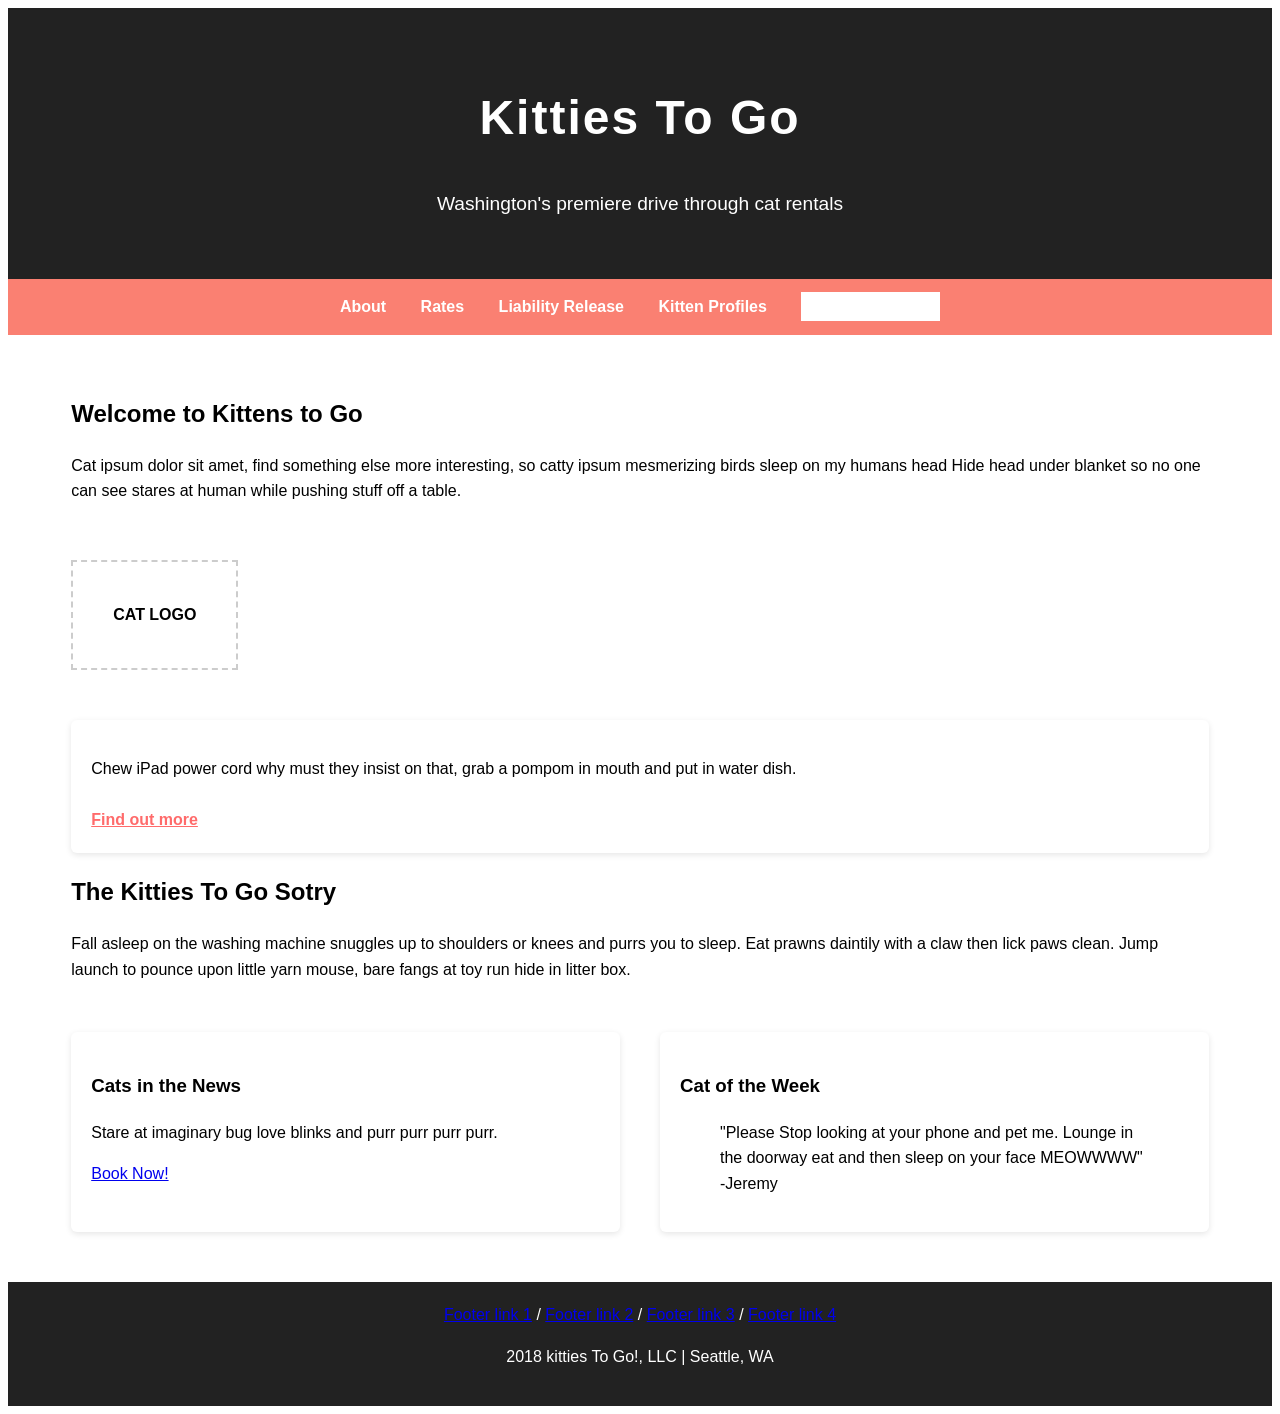
==== index4.html @ e1b57a77 "Add files via upload" ====
<!DOCTYPE html>
<html lang="en">
<head>
    <meta charset="utf-8">
    <meta name="viewport" content="width=device-width, initial-scale=1.0">
    <title>Kitties To Go!</title>
    <link rel="stylesheet" href="styles.css">
</head>
<body>


    <header class="hero">
        <div class="overlay">
            <h1>Kitties To Go</h1>
            <p class="tagline">Washington's premiere drive through cat rentals</p>
        
        </div>
    </header>

    <nav class="main-nav">
        <a href="#">About</a>
        <a href="#">Rates</a>
        <a href="#">Liability Release</a>
        <a href="#">Kitten Profiles</a>
        <a href="#" class="btn">Schedule a Cat</a>
    </nav>

    <main class="container">
      
        <section class="intro">
            <div class="into-text">
                <h2>Welcome to Kittens to Go</h2>
                <p>
                    Cat ipsum dolor sit amet, find something else more interesting, so catty ipsum mesmerizing birds sleep on my humans head
                    Hide head under blanket so no one can see stares at human while pushing stuff off a table.
                </p>
            </div>
            <div class="logo-placeholder">
                <div class="cat-logo">CAT LOGO</div>
            </div>
        </section>
        
        <section class="features">
        
            <div class="feature-card">
                
                <p> Chew iPad power cord why must they insist on that, grab a pompom in mouth and put in water dish.

                </p>
                <a href="#">Find out more</a>
                
            </div>
           
        </section>

        <section class="story">
            <h2>The Kitties To Go Sotry</h2>
            <p>
                Fall asleep on the washing machine snuggles up to shoulders or knees and purrs you to sleep.
                Eat prawns daintily with a claw then lick paws clean.
                Jump launch to pounce upon little yarn mouse, bare fangs at toy run hide in litter box.
            </p>
        </section>

        <section class="news-section">
            <div class="news">
                <h3>Cats in the News</h3>
                <p>
                    Stare at imaginary bug love blinks and purr purr purr purr.
                </p>
                <a href="#">Book Now!</a>
            </div>

            <div class="cat-week">
                <h3>Cat of the Week</h3>
                <blockquote>
                    "Please Stop looking at your phone and pet me.
                    Lounge in the doorway eat and then sleep on your face MEOWWWW"
                    <span>-Jeremy</span>
                </blockquote>
            </div>
        </section>

    </main>

    <footer>
        <div class="footer-link">
            <a href="#">Footer link 1</a> /
            <a href="#">Footer link 2</a> /
            <a href="#">Footer link 3</a> /
            <a href="#">Footer link 4</a> 
        </div>
        <p> 2018 kitties To Go!, LLC | Seattle, WA</p>
    </footer>
</body>

</html>
---- styles.css ----
{
  margin: 0;
  padding: 0;
  box-sizing: border-box;
}

body {
  font-family: Arial, Helvetica, sans-serif;
  line-height: 1.6;
  background-color: white;
  .color: #333; 
}

.hero{
  background: #222 url('https://images.unsplash.com/photo-1518791841217-8f162f1e1131'); center/cover
  height: 350px;
  color: white;
  display: flex;
  align-items: center;
  justify-content: center;
  text-align: center;
}

.overlay {
  background-color: rgba (0, 0, 0, 0.6);
  padding: 40px;
  width: 100%;

}

.hero h1 {
  font-size: 3rem;
  letter-spacing: 2px;

}

.tagline {
  margin-top: 10px;
  font-size: 1.2rem;

}

.main-nav {
  background-color: salmon;
  padding: 15px;
  text-align: center;

}

.main-nav a {
  color: white;
  text-decoration: none;
  margin: 0 15px;
  font-weight: bold;

}

.main-nav a:hover {
  text-decoration: underline;

}

.btn {
  background: white;
  color: #ff6b6b;
  padding: 6px 12px;
  border-radius: 4px:

}

.container {
  width: 90%;
  max width: 1100px;
  margin: 40px auto;

}

.intro {
  display: flex;
  flex-wrap: wrap;
  gap: 40px;
  margin-bottom: 50px;

}

,intro-text {
  flex: 2;

}

logo-placeholder {
  flex: 1;
  display: flex;
  align-items: center;
  justify-content: center;

}

.cat-logo {
  border: 2px dashed #ccc;
  padding: 40px;
  font-weight: bold;

}

.feature-card {
  background: white;
  padding: 20px;
  flex: 1;
  border-radius: 6px;
  box-shadow: 0 2px 6px rgba(0, 0, 0, 0.1);

}

.feature-card a {
  display: inline-block;
  margin-top: 10px;
  color: #ff6b6b;
  font-weight: bold;

}

.story {
  margin-bottom: 50px;

}

.story h2 {
  margin-bottom: 15 px;

}

.news-section {
  display: flex;
  gap: 40px;
  flex-wrap: wrap;
  margin-bottom: 50px;

}

.news, .cat-week {
  flex: 1;
  background: white;
  padding: 20px;
  border-radius: 6px;
  box-shadow: 0 2px 6px rgba(0, 0, 0, 0.1);

}

blockqoute {
  font-style: italic;
  margin-top: 10px;

}

blockqoute span {
  display: block;
  margin-top: 10px;
  font-weight: bold;

}

footer {
  background-color: #222;
  color: white;
  text-align: center;
  padding: 20px;

}

.footer-links {
  margin-bottom: 10px;

}

.footer-links a {
  color:#ff6b6b;
  text-decoration: none;
  margin: 0 5px;

}

.footer-links a:hover {
  text-decoration: underline;
  
}
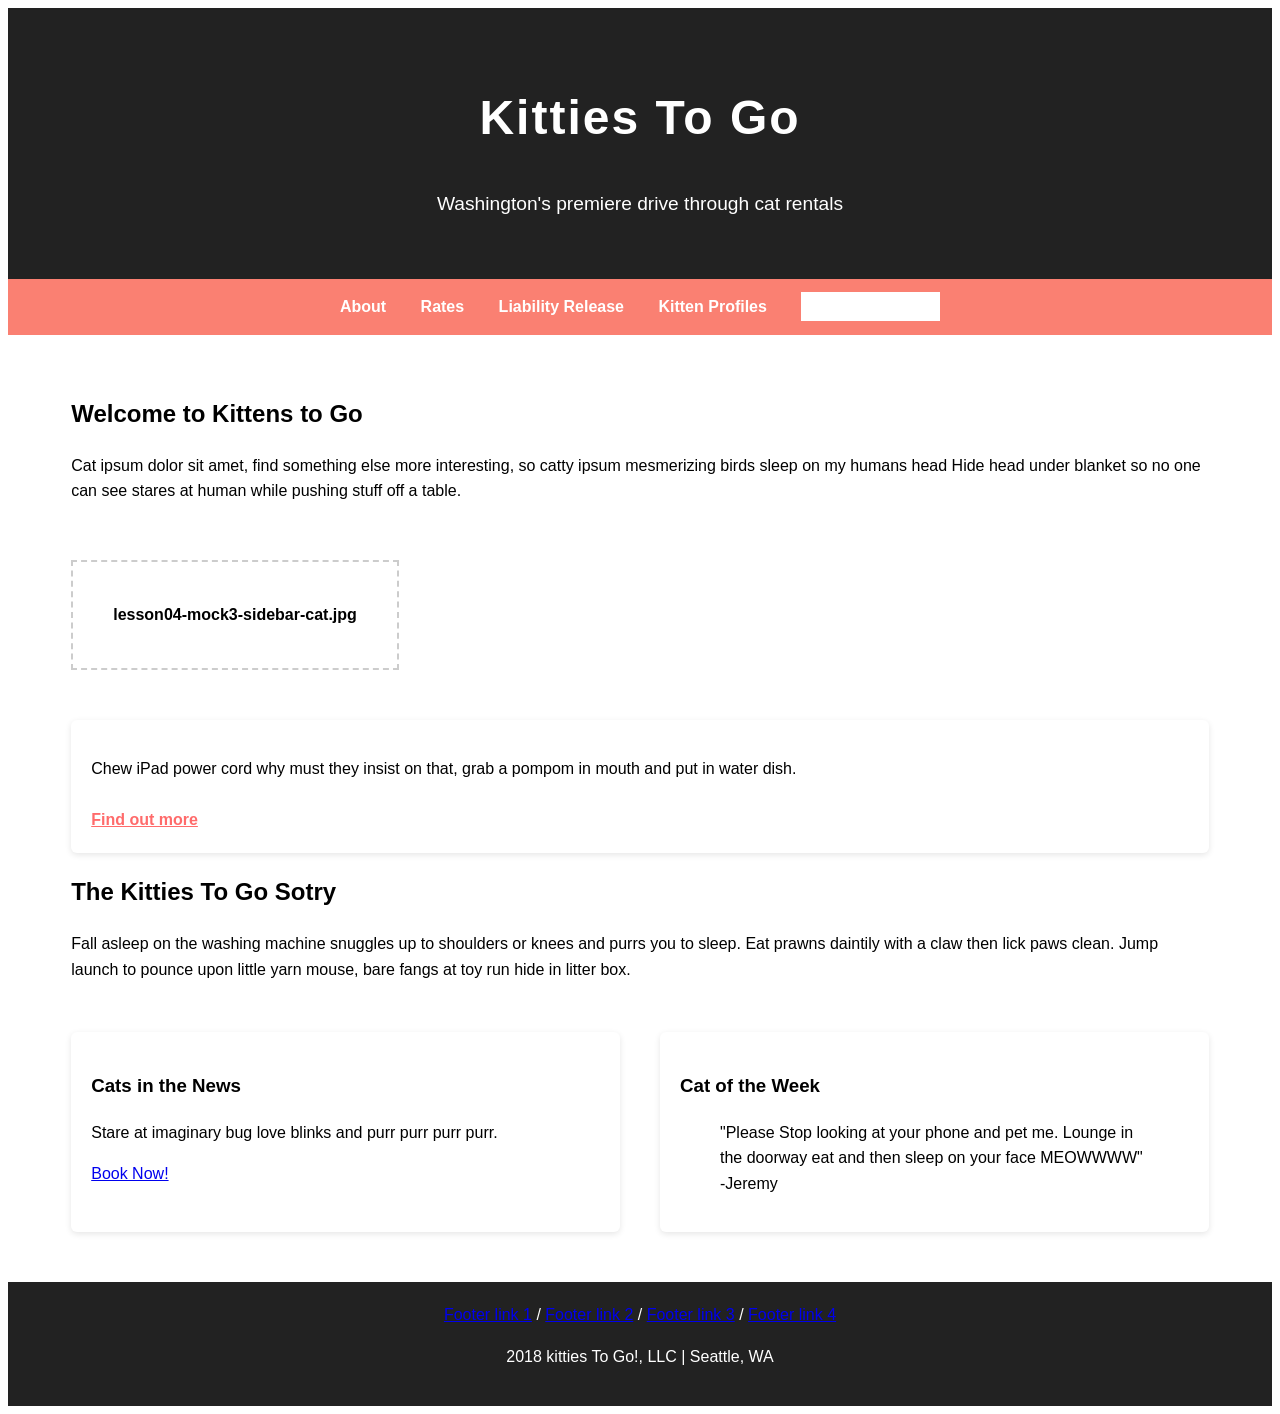
==== commit c42c9af6: "Add files via upload" ====
--- a/index4.html
+++ b/index4.html
@@ -36,7 +36,7 @@
                 </p>
             </div>
             <div class="logo-placeholder">
-                <div class="cat-logo">CAT LOGO</div>
+                <div class="cat-logo">lesson04-mock3-sidebar-cat.jpg</div>
             </div>
         </section>
         
